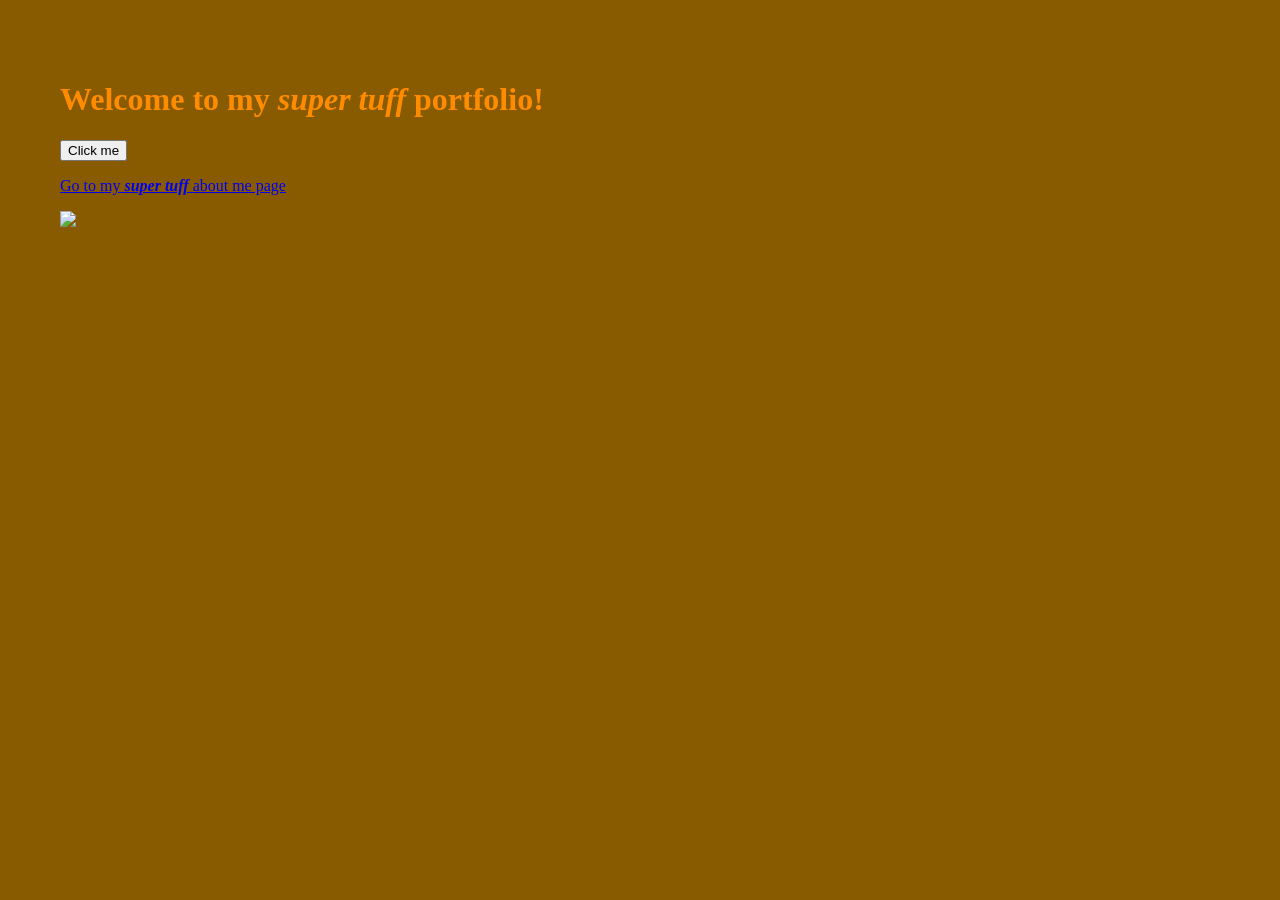
==== index.html @ 246a7a30 "added button" ====
<!DOCTYPE html>
<html>
<head>
  <title>My Super Tuff Portfolio</title>
  <link rel="stylesheet" href="style.css">
</head>
<body>
  <h1>Welcome to my <b><i>super tuff </i></b>portfolio!</h1>
  <button id="colorButton" onclick="changeColor()">
  Click me
</button>
  <p><a href="example.html">Go to my <i><b>super tuff </b></i>about me page</a></p>
  <img src="https://encrypted-tbn0.gstatic.com/images?q=tbn:ANd9GcSaiGR8kps23HydjJGKeZeBG_SG6ztR0kuaEHLsYSOH5S3zwnP1xUBNYmQ&s=10">
</body>
<script>
  function changeColor() {
    var myButton = document.getElementById("colorButton");
    myButton.style.backgroundColor = "orange";
  }
</script>
</html>
---- style.css ----
body {
  color: #ff8c00;
  background-color: #885b01;
  font-family: Georgia, serif;
 width: 700px;
  margin: 40px;
  padding: 20px;
}

.subtitle { color: red; 
  border: 2px solid black;
   padding: 20px;
   margin: 40px;
   width: 300px;


}
#photo-caption {
  width: 400px;
  margin: 0 auto;
}

#page-heading {
  text-align: center;
}



#page-title { font-size: 48px; color: navy; }
#my-name {
  color: navy;
  font-size: 40px;
}

#bio {
  font-size: 20px;
  font-weight: bold;
}

.highlight {
  font-style: italic;
  color: rgb(255, 191, 1);
}
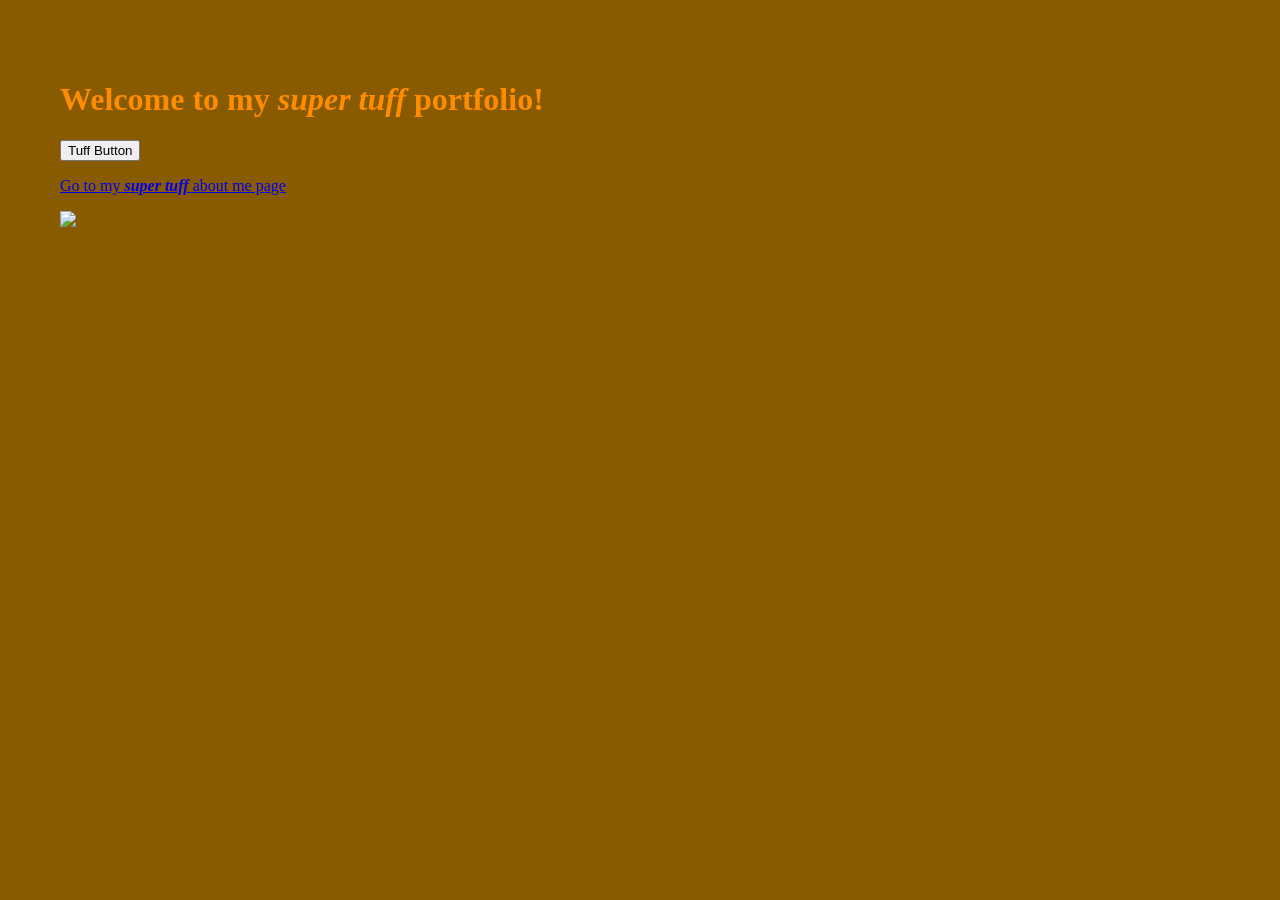
==== commit 75f8241b: "changed color cool" ====
--- a/index.html
+++ b/index.html
@@ -7,7 +7,7 @@
 <body>
   <h1>Welcome to my <b><i>super tuff </i></b>portfolio!</h1>
   <button id="colorButton" onclick="changeColor()">
-  Click me
+  Tuff Button
 </button>
   <p><a href="example.html">Go to my <i><b>super tuff </b></i>about me page</a></p>
   <img src="https://encrypted-tbn0.gstatic.com/images?q=tbn:ANd9GcSaiGR8kps23HydjJGKeZeBG_SG6ztR0kuaEHLsYSOH5S3zwnP1xUBNYmQ&s=10">
@@ -15,7 +15,7 @@
 <script>
   function changeColor() {
     var myButton = document.getElementById("colorButton");
-    myButton.style.backgroundColor = "orange";
+    myButton.style.backgroundColor = "red";
   }
 </script>
 </html>
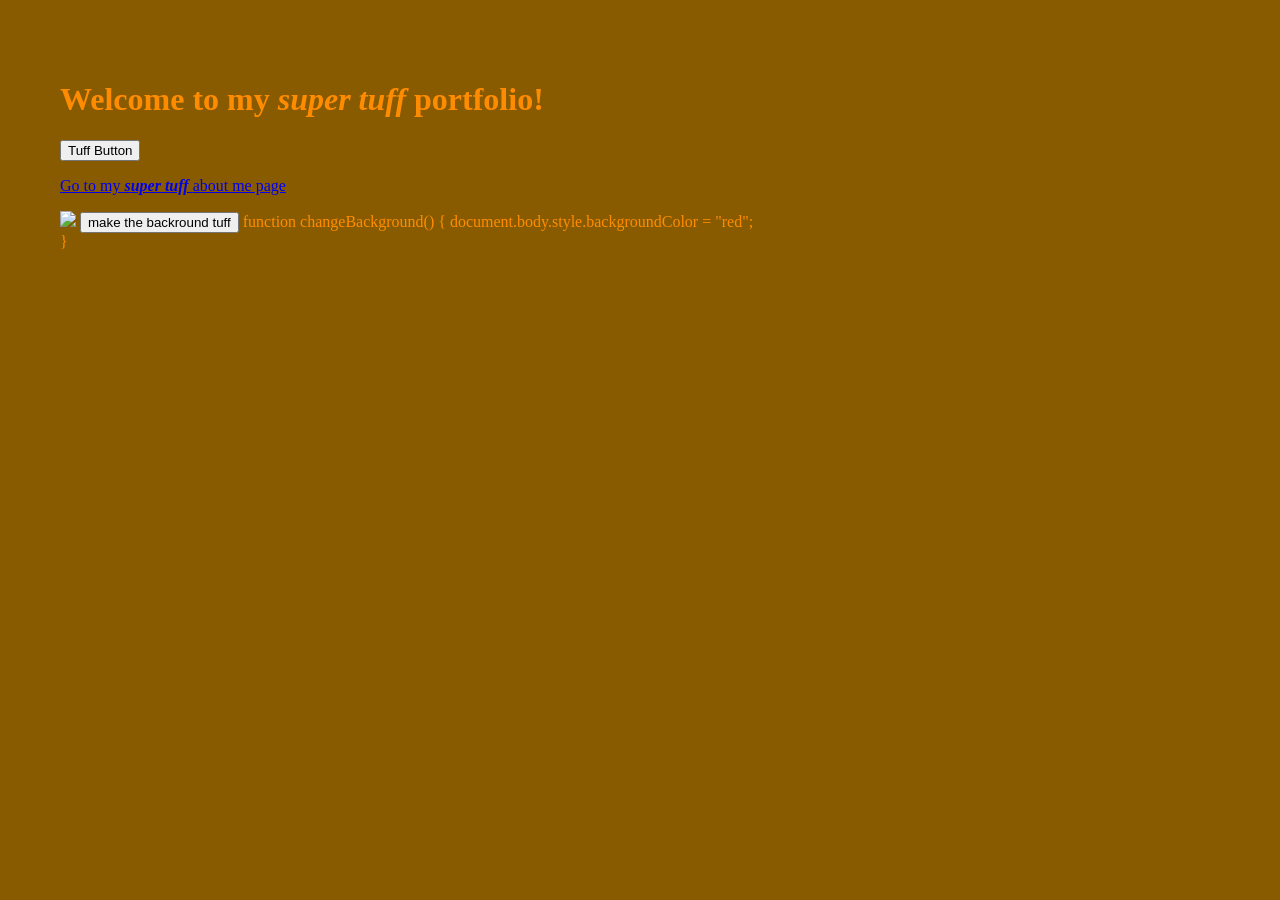
==== commit 80e322bc: "cool" ====
--- a/index.html
+++ b/index.html
@@ -18,4 +18,13 @@
     myButton.style.backgroundColor = "red";
   }
 </script>
+
+<button id="bgButton" onclick="changeBackground()">
+  make the backround tuff
+</button>
+ 
+function changeBackground() {
+  document.body.style.backgroundColor = "red";
+}
+
 </html>
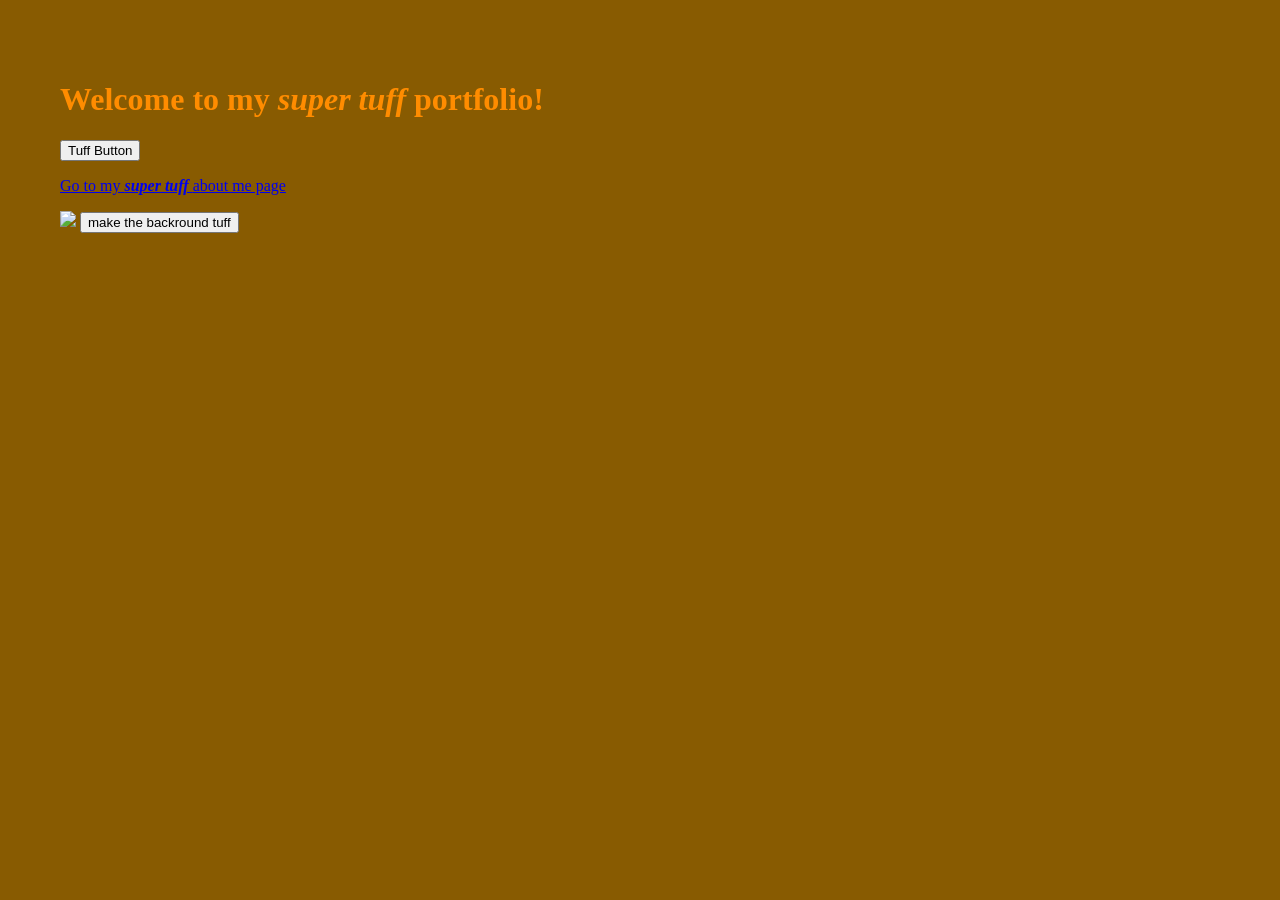
==== commit fe396bf2: "i added stuff" ====
--- a/index.html
+++ b/index.html
@@ -13,6 +13,8 @@
   <img src="https://encrypted-tbn0.gstatic.com/images?q=tbn:ANd9GcSaiGR8kps23HydjJGKeZeBG_SG6ztR0kuaEHLsYSOH5S3zwnP1xUBNYmQ&s=10">
 </body>
 <script>
+
+
   function changeColor() {
     var myButton = document.getElementById("colorButton");
     myButton.style.backgroundColor = "red";
@@ -23,8 +25,6 @@
   make the backround tuff
 </button>
  
-function changeBackground() {
-  document.body.style.backgroundColor = "red";
-}
+
 
 </html>
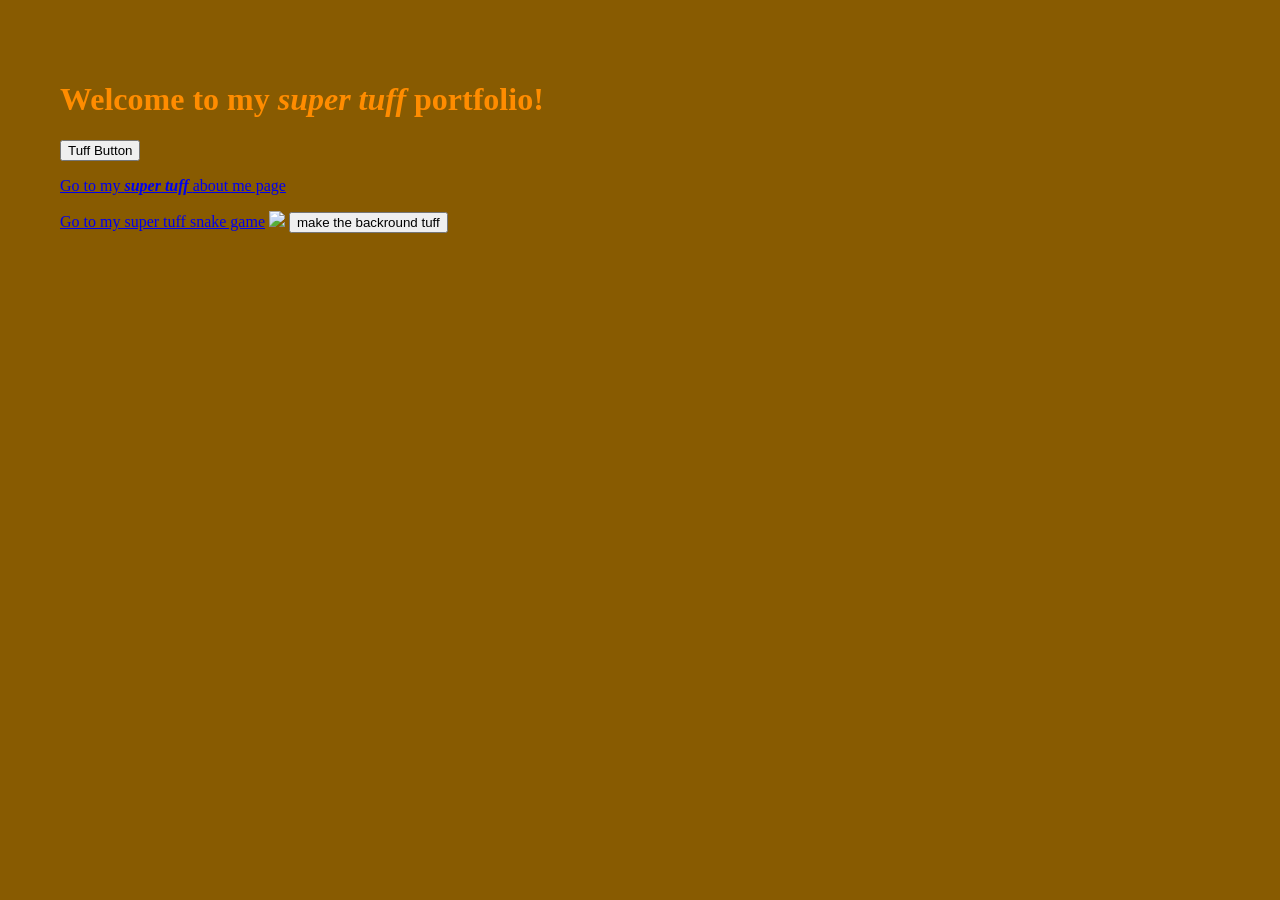
==== commit f9035d4f: "added super tuff snake game" ====
--- a/index.html
+++ b/index.html
@@ -10,6 +10,7 @@
   Tuff Button
 </button>
   <p><a href="example.html">Go to my <i><b>super tuff </b></i>about me page</a></p>
+  <p><a href="week04snake.html">Go to my super tuff snake game</a>
   <img src="https://encrypted-tbn0.gstatic.com/images?q=tbn:ANd9GcSaiGR8kps23HydjJGKeZeBG_SG6ztR0kuaEHLsYSOH5S3zwnP1xUBNYmQ&s=10">
 </body>
 <script>
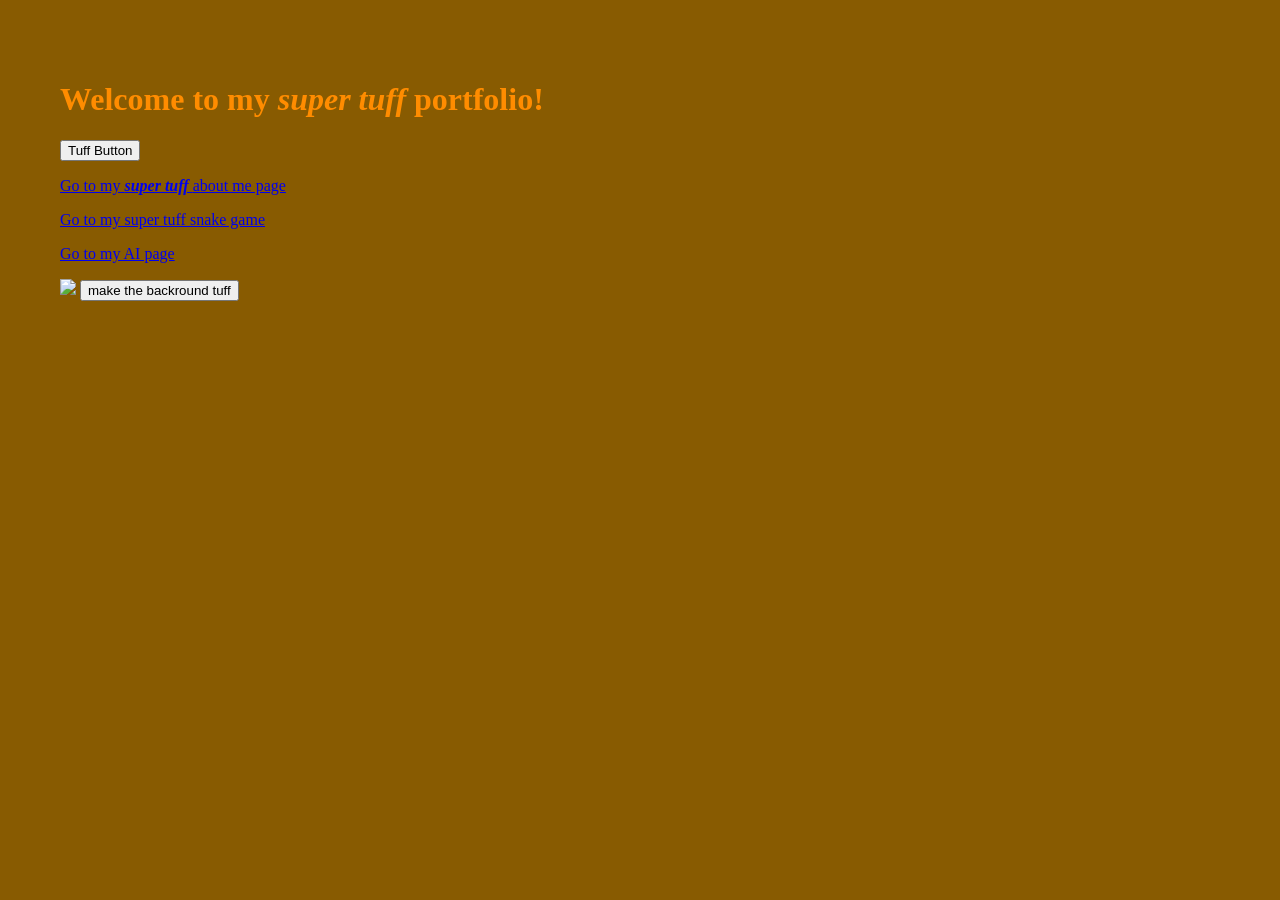
==== commit 4a2c2e38: "cahnged thing" ====
--- a/index.html
+++ b/index.html
@@ -10,7 +10,8 @@
   Tuff Button
 </button>
   <p><a href="example.html">Go to my <i><b>super tuff </b></i>about me page</a></p>
-  <p><a href="week04snake.html">Go to my super tuff snake game</a>
+  <p><a href="week04-snake.html">Go to my super tuff snake game</a>
+     <p><a href="week05-ai.html">Go to my AI page</a></p>
   <img src="https://encrypted-tbn0.gstatic.com/images?q=tbn:ANd9GcSaiGR8kps23HydjJGKeZeBG_SG6ztR0kuaEHLsYSOH5S3zwnP1xUBNYmQ&s=10">
 </body>
 <script>
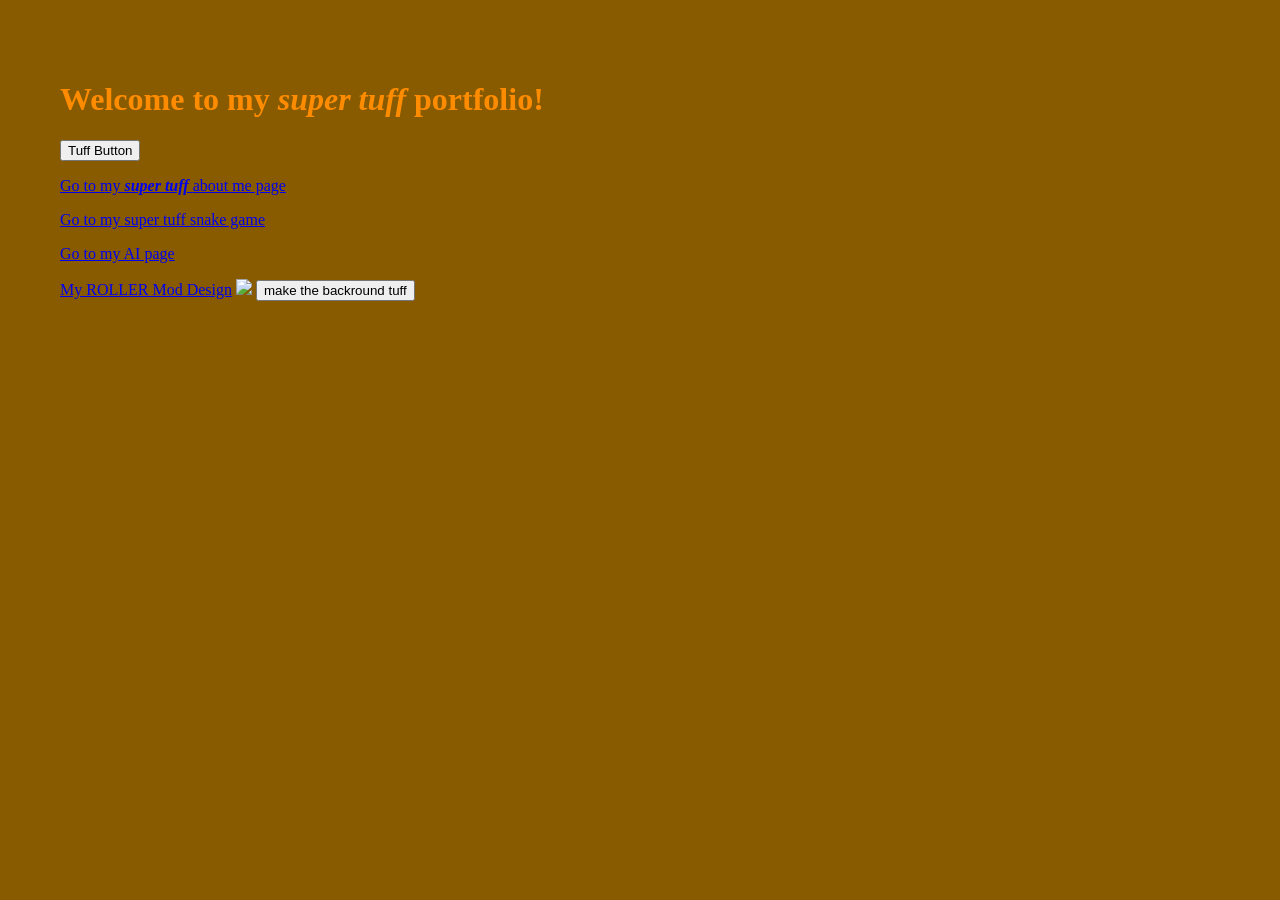
==== commit c8e8506b: "added stuff" ====
--- a/index.html
+++ b/index.html
@@ -12,6 +12,7 @@
   <p><a href="example.html">Go to my <i><b>super tuff </b></i>about me page</a></p>
   <p><a href="week04-snake.html">Go to my super tuff snake game</a>
      <p><a href="week05-ai.html">Go to my AI page</a></p>
+     <a href="roller-mod-design.html">My ROLLER Mod Design</a>
   <img src="https://encrypted-tbn0.gstatic.com/images?q=tbn:ANd9GcSaiGR8kps23HydjJGKeZeBG_SG6ztR0kuaEHLsYSOH5S3zwnP1xUBNYmQ&s=10">
 </body>
 <script>
